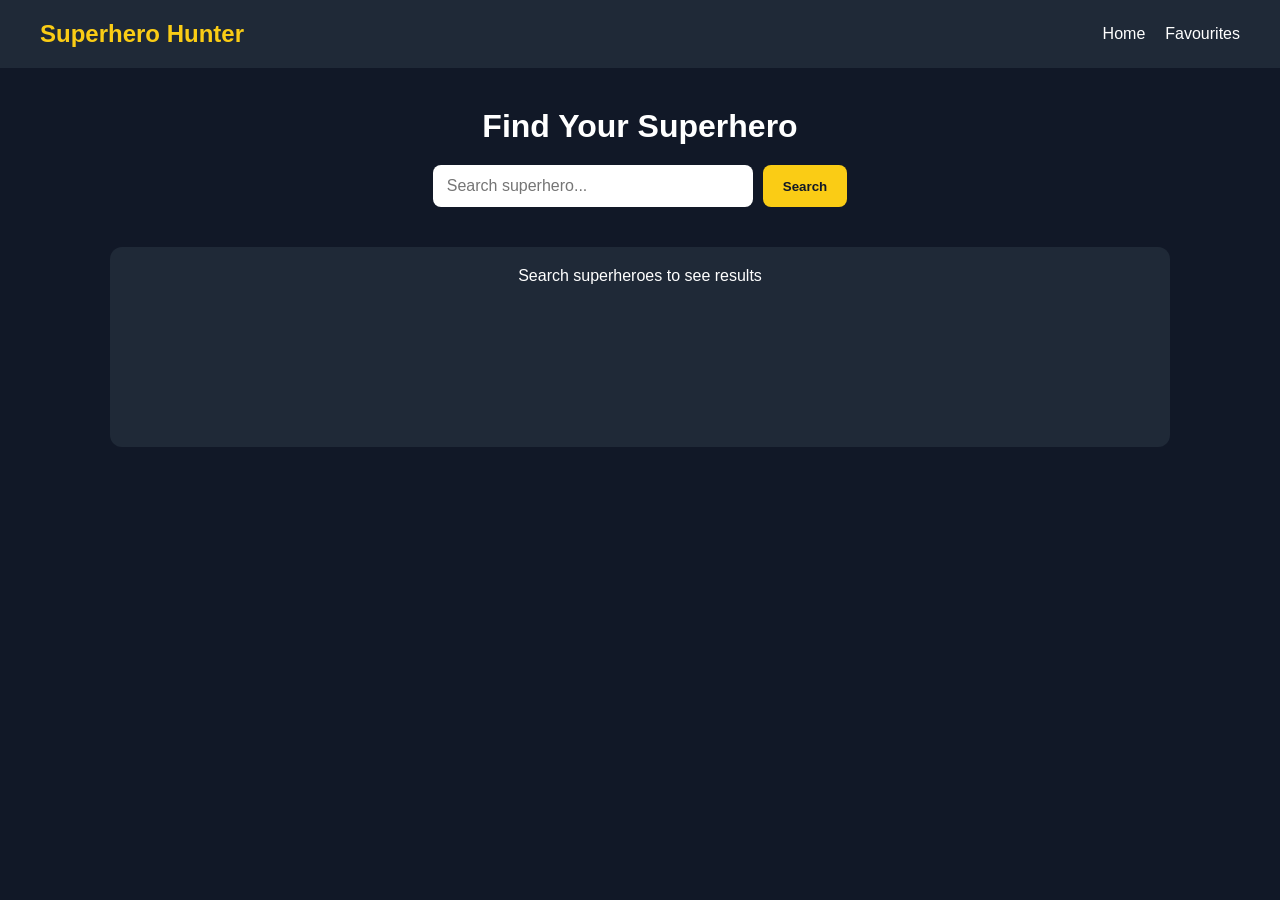
==== index.html @ bf13a1d7 "Initial commit" ====
<!doctype html>
<html lang="en">
  <head>
    <meta charset="UTF-8" />
    <meta name="viewport" content="width=device-width, initial-scale=1.0" />
    <title>Superhero Hunter</title>

    <link rel="stylesheet" href="./css/style.css" />
  </head>
  <body>
    <header>
      <nav class="navbar">
        <h1 class="logo">Superhero Hunter</h1>

        <ul class="nav-links">
          <li><a href="./index.html">Home</a></li>
          <li><a href="./favourites.html">Favourites</a></li>
        </ul>
      </nav>
    </header>

    <main class="home-page">
      <section class="search-section">
        <h2>Find Your Superhero</h2>

        <div class="search-box">
          <input
            type="text"
            id="searchInput"
            placeholder="Search superhero..."
          />
          <button id="searchBtn">Search</button>
        </div>

        <p id="loading" class="hidden">Loading...</p>
      </section>

      <section class="results-section">
        <div id="heroResults">
          <p>Search superheroes to see results</p>
        </div>
      </section>
    </main>

    <script src="./js/config.js"></script>
    <script src="./js/api.js"></script>
    <script src="./js/storage.js"></script>
    <script src="./js/home.js"></script>
  </body>
</html>
---- css/style.css ----
* {
  margin: 0;
  padding: 0;
  box-sizing: border-box;
}

body {
  font-family: Arial, sans-serif;
  background-color: #111827;
  color: #ffffff;
  min-height: 100vh;
}

a {
  text-decoration: none;
  color: inherit;
}

ul {
  list-style: none;
}

/* Navbar */
.navbar {
  display: flex;
  justify-content: space-between;
  align-items: center;
  padding: 20px 40px;
  background-color: #1f2937;
}

.logo {
  font-size: 24px;
  font-weight: bold;
  color: #facc15;
}

.nav-links {
  display: flex;
  gap: 20px;
}

.nav-links a {
  font-size: 16px;
  transition: 0.3s;
}

.nav-links a:hover {
  color: #facc15;
}

/* Home page */
.home-page {
  max-width: 1100px;
  margin: 0 auto;
  padding: 40px 20px;
}

.search-section {
  text-align: center;
  margin-bottom: 40px;
}

.search-section h2 {
  font-size: 32px;
  margin-bottom: 20px;
}

.search-box {
  display: flex;
  justify-content: center;
  gap: 10px;
  flex-wrap: wrap;
}

.search-box input {
  width: 320px;
  padding: 12px 14px;
  border: none;
  border-radius: 8px;
  outline: none;
  font-size: 16px;
}

.search-box button {
  padding: 12px 20px;
  border: none;
  border-radius: 8px;
  background-color: #facc15;
  color: #111827;
  font-weight: bold;
  cursor: pointer;
}

.search-box button:hover {
  opacity: 0.9;
}

#loading {
  margin-top: 16px;
  font-size: 16px;
  color: #facc15;
}

/* Results section */
.results-section {
  margin-top: 20px;
}

#heroResults {
  min-height: 200px;
  background-color: #1f2937;
  border-radius: 12px;
  padding: 20px;
  text-align: center;
}

/* Utility */
.hidden {
  display: none;
}

/* Superhero details page */
.superhero-page {
  max-width: 1100px;
  margin: 0 auto;
  padding: 40px 20px;
}

.superhero-section h2 {
  text-align: center;
  font-size: 32px;
  margin-bottom: 20px;
}

#heroLoading {
  text-align: center;
  margin-bottom: 20px;
  color: #facc15;
}

#heroDetails {
  min-height: 300px;
  background-color: #1f2937;
  border-radius: 12px;
  padding: 24px;
  text-align: center;
}

/* Favourites page */
.favourites-page {
  max-width: 1100px;
  margin: 0 auto;
  padding: 40px 20px;
}

.favourites-section h2 {
  text-align: center;
  font-size: 32px;
  margin-bottom: 20px;
}

#emptyMessage {
  text-align: center;
  margin-bottom: 20px;
  color: #d1d5db;
}

#favouritesContainer {
  min-height: 250px;
  background-color: #1f2937;
  border-radius: 12px;
  padding: 24px;
}

#heroResults {
  display: grid;
  grid-template-columns: repeat(auto-fit, minmax(220px, 1fr));
  gap: 20px;
}

.hero-card {
  background-color: #1f2937;
  border-radius: 12px;
  overflow: hidden;
  cursor: pointer;
  transition: transform 0.3s ease;
}

.hero-card:hover {
  transform: translateY(-5px);
}

.hero-image {
  width: 100%;
  height: 280px;
  object-fit: cover;
  display: block;
}

.hero-info {
  padding: 16px;
  text-align: center;
}

.hero-info h3 {
  margin-bottom: 12px;
  font-size: 20px;
}

.fav-btn {
  padding: 10px 14px;
  border: none;
  border-radius: 8px;
  background-color: #facc15;
  color: #111827;
  font-weight: bold;
  cursor: pointer;
}

.fav-btn:hover {
  opacity: 0.9;
}
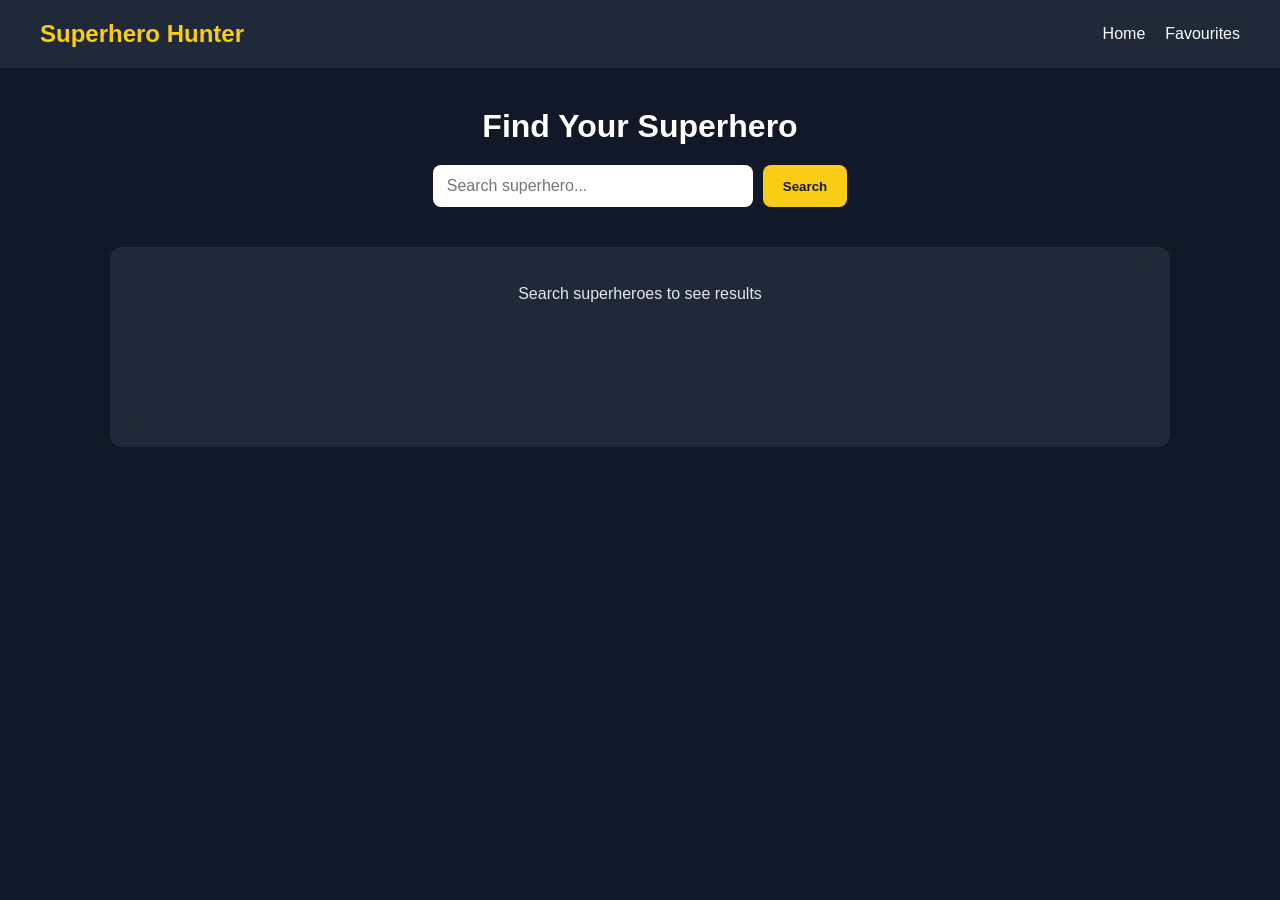
==== commit 564f1a1b: "Add commets and readme file description" ====
--- a/index.html
+++ b/index.html
@@ -1,17 +1,24 @@
 <!doctype html>
 <html lang="en">
   <head>
+    <!-- Basic page setup -->
     <meta charset="UTF-8" />
     <meta name="viewport" content="width=device-width, initial-scale=1.0" />
+
+    <!-- Page title shown in browser tab -->
     <title>Superhero Hunter</title>
 
+    <!-- Main stylesheet -->
     <link rel="stylesheet" href="./css/style.css" />
   </head>
   <body>
+    <!-- Header / top navigation -->
     <header>
       <nav class="navbar">
-        <h1 class="logo">Superhero Hunter</h1>
+        <!-- App logo / home link -->
+        <a href="./index.html" class="logo">Superhero Hunter</a>
 
+        <!-- Navigation links -->
         <ul class="nav-links">
           <li><a href="./index.html">Home</a></li>
           <li><a href="./favourites.html">Favourites</a></li>
@@ -20,9 +27,11 @@
     </header>
 
     <main class="home-page">
+      <!-- Search section -->
       <section class="search-section">
         <h2>Find Your Superhero</h2>
 
+        <!-- Search input + search button -->
         <div class="search-box">
           <input
             type="text"
@@ -32,19 +41,30 @@
           <button id="searchBtn">Search</button>
         </div>
 
+        <!-- Loading text shown while API data is being fetched -->
         <p id="loading" class="hidden">Loading...</p>
       </section>
 
+      <!-- Search results section -->
       <section class="results-section">
-        <div id="heroResults">
+        <div id="heroResults" class="hero-results">
+          <!-- Initial message before user performs any search -->
           <p>Search superheroes to see results</p>
         </div>
       </section>
     </main>
 
+    <!-- JavaScript files -->
+    <!-- config.js -> stores API token and base URL -->
     <script src="./js/config.js"></script>
+
+    <!-- api.js -> contains functions to call superhero API -->
     <script src="./js/api.js"></script>
+
+    <!-- storage.js -> handles localStorage for favourites -->
     <script src="./js/storage.js"></script>
+
+    <!-- home.js -> handles search, rendering cards, and favourites on home page -->
     <script src="./js/home.js"></script>
   </body>
 </html>
--- a/css/style.css
+++ b/css/style.css
@@ -221,3 +221,225 @@
 .fav-btn:hover {
   opacity: 0.9;
 }
+
+.page-header {
+  max-width: 1100px;
+  margin: 30px auto 20px;
+  padding: 0 20px;
+}
+
+.page-header h1 {
+  margin-bottom: 10px;
+}
+
+.back-link {
+  color: #facc15;
+  text-decoration: none;
+  font-weight: 600;
+}
+
+.back-link:hover {
+  text-decoration: underline;
+}
+
+.details-page-container {
+  max-width: 1100px;
+  margin: 0 auto;
+  padding: 20px;
+}
+
+.hero-details-container {
+  margin-top: 20px;
+}
+
+.details-card {
+  background-color: #1f2937;
+  border-radius: 16px;
+  padding: 24px;
+  color: white;
+  box-shadow: 0 10px 25px rgba(0, 0, 0, 0.25);
+}
+
+.details-top {
+  display: flex;
+  gap: 24px;
+  align-items: center;
+  margin-bottom: 30px;
+  flex-wrap: wrap;
+}
+
+.details-image {
+  width: 220px;
+  height: 280px;
+  object-fit: cover;
+  border-radius: 12px;
+}
+
+.details-basic-info h2 {
+  margin: 0;
+  font-size: 2rem;
+}
+
+.details-section {
+  margin-top: 24px;
+  padding-top: 16px;
+  border-top: 1px solid #374151;
+}
+
+.details-section h3 {
+  margin-bottom: 12px;
+  color: #facc15;
+}
+
+.details-section p {
+  margin: 8px 0;
+  line-height: 1.6;
+}
+
+.favourites-page-container {
+  max-width: 1100px;
+  margin: 0 auto;
+  padding: 20px;
+}
+
+/* =========================
+   Shared hero grid
+========================= */
+.hero-results {
+  max-width: 1100px;
+  margin: 30px auto 0;
+  padding: 0 20px 30px;
+  display: grid;
+  grid-template-columns: repeat(auto-fit, minmax(240px, 1fr));
+  gap: 24px;
+}
+
+/* =========================
+   Shared hero card
+========================= */
+.hero-card {
+  background: #1f2937;
+  border-radius: 18px;
+  overflow: hidden;
+  box-shadow: 0 12px 28px rgba(0, 0, 0, 0.18);
+  transition:
+    transform 0.25s ease,
+    box-shadow 0.25s ease;
+  cursor: pointer;
+  border: 1px solid rgba(255, 255, 255, 0.06);
+}
+
+.hero-card:hover {
+  transform: translateY(-6px);
+  box-shadow: 0 18px 36px rgba(0, 0, 0, 0.28);
+}
+
+.hero-image {
+  width: 100%;
+  height: 280px;
+  object-fit: cover;
+  display: block;
+  background-color: #111827;
+}
+
+/* =========================
+   Card content
+========================= */
+.hero-info {
+  padding: 18px;
+  display: flex;
+  flex-direction: column;
+  gap: 14px;
+}
+
+.hero-info h3 {
+  margin: 0;
+  font-size: 1.1rem;
+  font-weight: 700;
+  color: #ffffff;
+  line-height: 1.4;
+  min-height: 48px;
+  display: flex;
+  align-items: center;
+}
+
+/* =========================
+   Buttons
+========================= */
+.fav-btn,
+.remove-btn {
+  width: 100%;
+  border: none;
+  border-radius: 10px;
+  padding: 12px 14px;
+  font-size: 0.95rem;
+  font-weight: 600;
+  cursor: pointer;
+  transition: all 0.2s ease;
+}
+
+.fav-btn {
+  background: #facc15;
+  color: #111827;
+}
+
+.fav-btn:hover {
+  background: #eab308;
+}
+
+.remove-btn {
+  background: #ef4444;
+  color: #ffffff;
+}
+
+.remove-btn:hover {
+  background: #dc2626;
+}
+
+/* =========================
+   Favourites page wrapper
+========================= */
+.favourites-page-container {
+  max-width: 1200px;
+  margin: 0 auto;
+  padding: 10px 0 30px;
+}
+
+/* =========================
+   Empty state
+========================= */
+.favourites-page-container p,
+.hero-results p {
+  grid-column: 1 / -1;
+  background: #1f2937;
+  color: #e5e7eb;
+  padding: 18px 20px;
+  border-radius: 12px;
+  text-align: center;
+  font-size: 1rem;
+  margin: 0;
+}
+
+/* =========================
+   Responsive tweaks
+========================= */
+@media (max-width: 768px) {
+  .hero-results {
+    grid-template-columns: 1fr;
+    gap: 18px;
+    padding: 0 16px 24px;
+  }
+
+  .hero-image {
+    height: 240px;
+  }
+
+  .hero-info {
+    padding: 16px;
+  }
+
+  .hero-info h3 {
+    min-height: auto;
+    font-size: 1rem;
+  }
+}
